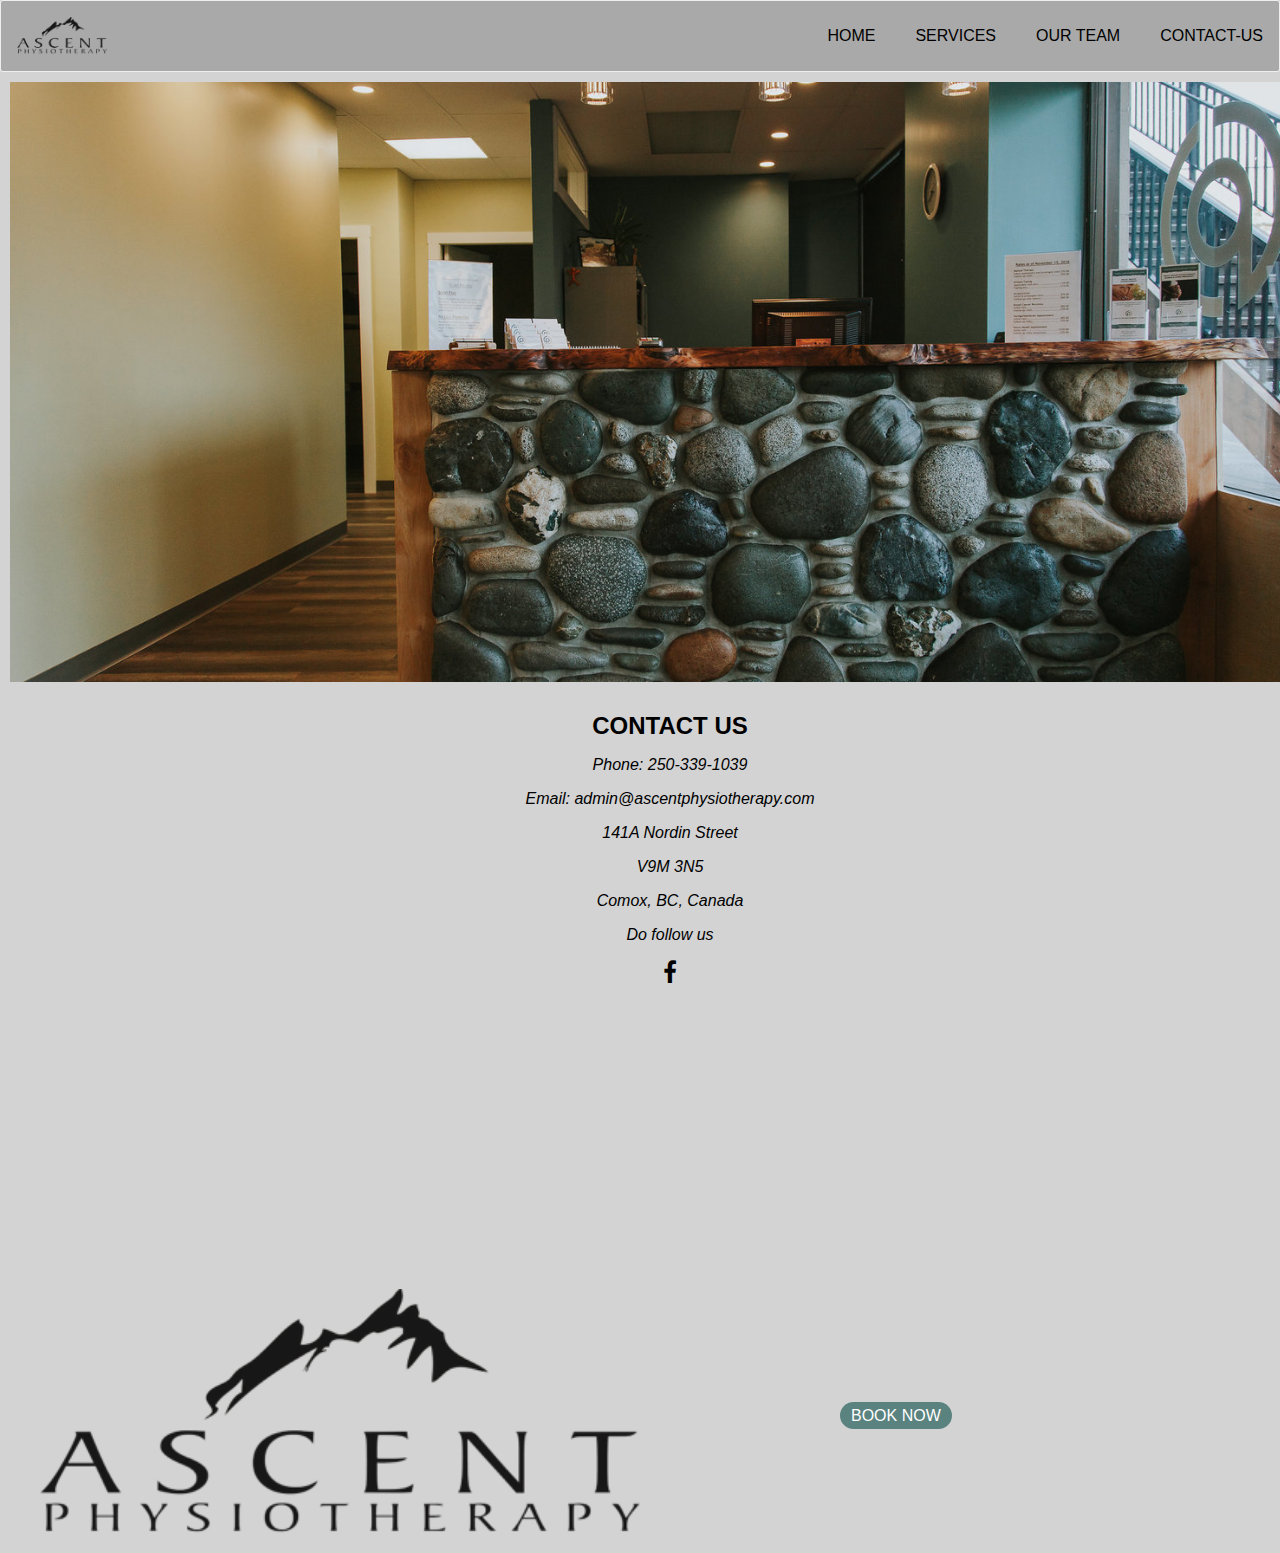
==== contact-us.html @ b13974c8 "doing work on contact-us page" ====
<!DOCTYPE html>
<html lang="en">

<head>

    <meta name="viewport" content="width=device-width, initial-scale=1">
    <link rel="stylesheet" href="https://cdnjs.cloudflare.com/ajax/libs/font-awesome/4.7.0/css/font-awesome.min.css">
    <link rel="stylesheet" href="style.css">
</head>

<body>

    <header>
        <img src="images/Ascent Logo new.png" width="90">
        <nav>
            <a class="toggle" onclick="showNav()"><i class="fa fa-bars" aria-hidden="true"></i></a>
            <ul id="nav-items">
                <li>
                    HOME
                </li>
                <li>
                    SERVICES
                </li>
                <li>
                    OUR TEAM
                </li>
                <li>
                    CONTACT-US
                </li>
            </ul>
        </nav>
    </header>

    <script>
        function showNav() {
            var element = document.getElementById("nav-items");
            element.classList.toggle("show-items");
        }
    </script>
    <main>
        <section>
            <div class="contact-div">

            </div>
        </section>
        <section class="contact-us">
            <h2>CONTACT US</h2>
            <address>
              <p> Phone: 250-339-1039</p>
              <p>Email: admin@ascentphysiotherapy.com</p>
              <p>141A Nordin Street</p>
              <p>V9M 3N5</p>
              <p>Comox, BC, Canada</p>
              <p>Do follow us </p>
              <i style="font-size:24px" class="fa">&#xf09a;</i>
            </address>
            <iframe
                src="https://www.google.com/maps/embed?pb=!1m18!1m12!1m3!1d2582.023949297394!2d-124.92749082440173!3d49.67268754305977!2m3!1f0!2f0!3f0!3m2!1i1024!2i768!4f13.1!3m3!1m2!1s0x54881315b1258325%3A0xf21aee3501fe1122!2sAscent%20Physiotherapy!5e0!3m2!1sen!2sca!4v1700806227547!5m2!1sen!2sca"
                style="border:0;" allowfullscreen="" loading="lazy" referrerpolicy="no-referrer-when-downgrade"></iframe>
          </section>
    </main>
    <footer>
        <img src="images/Ascent Logo new.png" alt="logo">
        <div class="anchor">
            <a href="#">BOOK NOW</a>
            </div>
    </footer>
</body>
</html>
---- style.css ----
body {
    background:lightgray;
    color: black;
    font-family: Helvetica, sans-serif;
    margin: auto;
  }
  main{
    padding:40px;
  }
  header {
    border: 1px solid rgba(255, 255, 255, 0.8);
    margin-bottom: 0px;
    border-radius: 3px;
    padding: 16px;
    display: flex;
    justify-content: space-between;
    background-color: darkgray;
  }
  nav {
    padding-top: 30px;
    text-align: right;
  }
  
  nav ul {
    list-style-type: none;
    margin: 0;
    padding: 0;
    display: none;
  }
  
  nav ul li {
    padding: 8px 0;
  }
  
  nav ul li a {
    color: white;
  }
  
  .show-items {
    display: flex;
    flex-direction: column;
    align-items: flex-end;
  }
  img{
    max-width: 100%;
  }
  .hero{

    top: 0;
    left: 0;
    width: 100%;
    overflow: hidden;
    position: relative;
}
video{
  max-width:100%;
}

/* Style to overlay content on top of the video */
.content-overlay {
    position: absolute;
    top: 50%;
    left: 50%;
    transform: translate(-50%, -50%);
    text-align: center;
    color:black; /* Set text color to white or a color that suits your design */
}
h2{
    margin: auto;
    text-align: center;
}
.services-page {
    width: 100%;
}
.flex-services-page {
  display: grid;
  grid-template-columns: repeat(auto-fill, minmax(250px, 1fr));
  gap: 10px;
}

.grid-item {
  position: relative;
}

.grid-item img {
  width: 100%;
  height: auto;
  display: block;
}

.overlay-text1 {
  position: absolute;
  top: 50%;
  left: 50%;
  transform: translate(-50%, -50%);
  color: white;
  font-size: 16px;
  font-weight: bold;
}
.overlay-text2 {
  position: absolute;
  top: 50%;
  left: 50%;
  transform: translate(-50%, -50%);
  color: white;
  font-size: 16px;
  font-weight: bold;
}
.clickable-box {
    display: inline-block;
    padding: 10px;
    background-color: orangered; /* Box background color */
    color: #fff; /* Text color */
    text-decoration: none; /* Remove underline for the link */
    border-radius: 10px; /* Rounded corners */
    transition: background-color 0.3s ease; /* Smooth transition for background color */
    text-align: center;
    margin-left: 50px;
    margin-top: 30px;
}
.our-team{
  margin-top: 30px;
}
.our-team img{
  max-width: 80%;
  margin:auto;
  padding: 30px;
  text-align: center;   
}

.book{
    background-image: url('images/1.jpg');
    background-size: cover; /* Adjust as needed */
    background-position: center; /* Adjust as needed */
    background-repeat: no-repeat; /* Adjust as needed */
    padding:40%; /* Remove default padding */
    margin: 30px;
}
.book a{
    border: 1px solid black;
    border-radius: 5px;
    position: absolute;
    left: 30%;
    color: white;
    font-size: 2rem;
    text-decoration: none;
}
.our-approach{
    display: none;
}
.contact-us{
    margin: 20px 0;
  }
  iframe{
    width:90% ;
    padding: 10px 10px;
  }
footer{
    display: flex;
    padding: 10px  40px;
}
.anchor{
  display:none;
}

@media only screen and (min-width: 768px) {

  body {
    background:lightgray;
    color: black;
    font-family: Helvetica, sans-serif;
    margin: auto;
  }
  main{
    padding:10px;
    max-width: 100%;
  }
 
  header {
    align-items: center;
  }

  nav {
    padding-top: 0;
  }

  nav .toggle {
    display: none;
  }

  #nav-items {
    display: flex;
    flex-direction: row;
    gap: 40px;
  }

  img{
    max-width: 100%;
  }
  .hero{
    max-width: 100%;
    overflow: hidden;
    position: relative;
    margin: auto;
}
video{
  max-width:100%;
}

/* Style to overlay content on top of the video */
.content-overlay {
    position: absolute;
    top: 50%;
    left: 50%;
    transform: translate(-50%, -50%);
    text-align: center;
    color:black; /* Set text color to white or a color that suits your design */
}
h2{
    margin: auto;
    text-align: center;
}
h1{
  margin: auto;
  text-align: center;
}
.about-us
{
  margin: auto;
  padding: 60px;
  font-size: 24px;
}
.services {
    width: 100%;
}
.flex-services{
  display: flex;
  margin: auto;
  padding: 10px;
}
.overlay-text1{
  position: absolute;
  top: 50%;
  left: 50%;
  transform: translate(-50%, -50%);
  color: white;
  font-size: 20px;
  font-weight: bold;
}
.clickable-box {
   padding: 10px;
    background-color: orangered; /* Box background color */
    color: #fff; /* Text color */
    text-decoration: none; /* Remove underline for the link */
    border-radius: 10px; /* Rounded corners */
    transition: background-color 0.3s ease; /* Smooth transition for background color */
    margin-left: 43%;
}
.our-team {
  width: 100%;
  margin: auto;
  align-content: center;
  padding: 30px 100px;
}
.our-team img{
  width:100%;
  margin: auto;
}
.our-team h2{
  margin-right: 60px;
}
.book{
    background-image: url('images/1.jpg');
    background-size: cover; /* Adjust as needed */
    background-position: center; /* Adjust as needed */
    background-repeat: no-repeat; /* Adjust as needed */
    padding: 300px 0px;
    margin: auto;
}
.book a{
    border: 1px solid black;
    border-radius: 5px;
    position: absolute;
    left: 45%;
    color: white;
    font-size: 2rem;
    text-decoration: none;
}
.para-hide{
  display:initial;
  color: black;
  width:50%;
}
.our-approach{
  margin: auto;
  align-items: center;
  width: 95%;
  font-size: 24px;
  margin:30px;
  display: block;
}
.contact-us{
  width: 100%;
  text-align: center;
  margin: 30px;
}
footer{
    display: flex;
    margin: auto;
}
footer img{
  width: 50%;
}
.anchor{
  width: 600px;
  margin: auto;
  display:block;
}
.anchor a {
  color: white;
  background-color: #5A827F;
  padding: 5px 11px;
  border-style: 2px solid;
  border-radius: 25px;
  width: 100%;
  margin-left: 200px;
  text-decoration:none;
}
a:hover
{
  background-color: red;
  font-size: 35px;
}
iframe{
  width:90% ;
  padding: 50px 70px;
}






/*  services page*/

.grid-item {
  padding: 10px;
  font-size: 30px;
  text-align: center;
  position: relative;
  gap: 10px;
}
.flex-services-page {
  display: grid;
  grid-template-columns: auto auto auto;
}
.grid-item img {
  width: 100%;
  height: auto;
  display: block;
}
.overlay-text2{
    position: absolute;
    top: 50%;
    left: 50%;
    transform: translate(-50%, -50%);
    color: white;
    font-size: 20px;
    font-weight: bold;
}



/*contact-us page*/
.contact-div{
  background-image: url('images/book.jpg');
  background-size: cover; /* Adjust as needed */
  background-position: center; /* Adjust as needed */
  background-repeat: no-repeat; /* Adjust as needed */
  padding: 300px 20px;
  margin: auto;
  width: 100%;
}
}
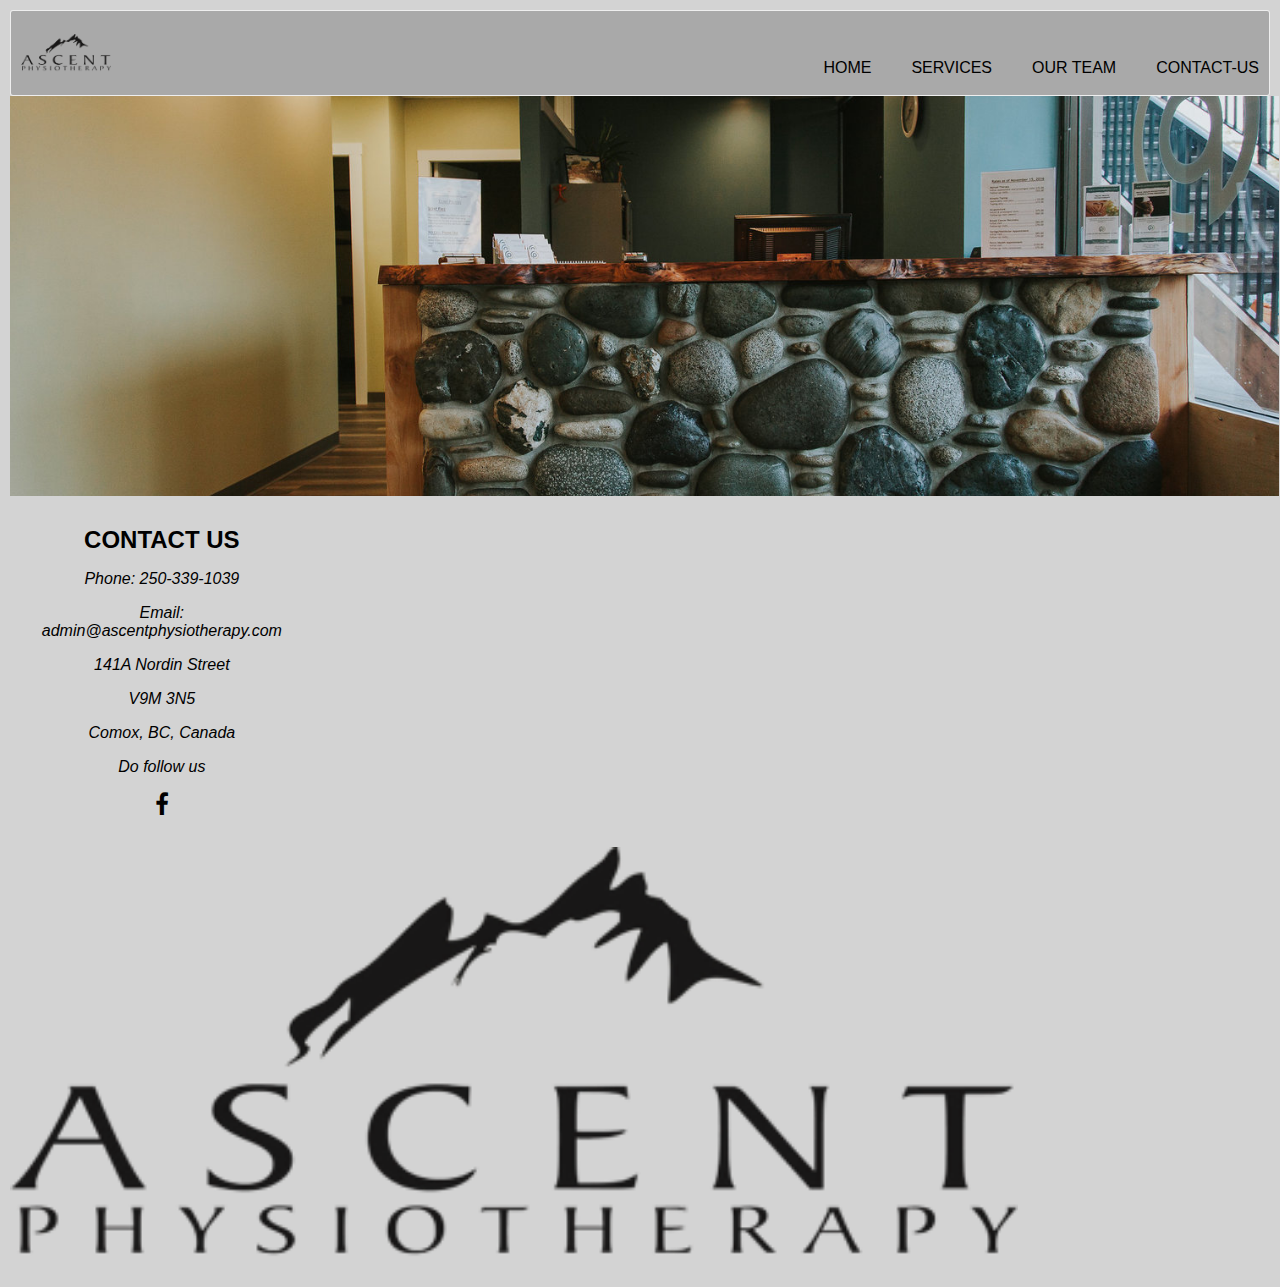
==== commit cb2db87f: "doing work on our team page" ====
--- a/contact-us.html
+++ b/contact-us.html
@@ -43,7 +43,10 @@
 
             </div>
         </section>
-        <section class="contact-us">
+    </main>
+    <footer>
+        <section class="footer-flex">
+          <div class="contact-us">
             <h2>CONTACT US</h2>
             <address>
               <p> Phone: 250-339-1039</p>
@@ -54,16 +57,15 @@
               <p>Do follow us </p>
               <i style="font-size:24px" class="fa">&#xf09a;</i>
             </address>
-            <iframe
-                src="https://www.google.com/maps/embed?pb=!1m18!1m12!1m3!1d2582.023949297394!2d-124.92749082440173!3d49.67268754305977!2m3!1f0!2f0!3f0!3m2!1i1024!2i768!4f13.1!3m3!1m2!1s0x54881315b1258325%3A0xf21aee3501fe1122!2sAscent%20Physiotherapy!5e0!3m2!1sen!2sca!4v1700806227547!5m2!1sen!2sca"
-                style="border:0;" allowfullscreen="" loading="lazy" referrerpolicy="no-referrer-when-downgrade"></iframe>
+          </div>
+           <iframe
+            src="https://www.google.com/maps/embed?pb=!1m18!1m12!1m3!1d2582.023949297394!2d-124.92749082440173!3d49.67268754305977!2m3!1f0!2f0!3f0!3m2!1i1024!2i768!4f13.1!3m3!1m2!1s0x54881315b1258325%3A0xf21aee3501fe1122!2sAscent%20Physiotherapy!5e0!3m2!1sen!2sca!4v1700806227547!5m2!1sen!2sca"
+            style="border:0;" allowfullscreen="" loading="lazy" referrerpolicy="no-referrer-when-downgrade"></iframe>
+        
           </section>
-    </main>
-    <footer>
+          <div>
         <img src="images/Ascent Logo new.png" alt="logo">
-        <div class="anchor">
-            <a href="#">BOOK NOW</a>
-            </div>
-    </footer>
+        </div>
+        </footer>
 </body>
 </html>--- a/style.css
+++ b/style.css
@@ -1,20 +1,21 @@
 body {
-    background:lightgray;
-    color: black;
-    font-family: Helvetica, sans-serif;
-    margin: auto;
-  }
-  main{
-    padding:40px;
-  }
+  background:lightgray;
+  color: black;
+  font-family: Helvetica, sans-serif;
+  margin: auto;
+  max-width:100%;
+  padding:10px;
+  }
+  
   header {
     border: 1px solid rgba(255, 255, 255, 0.8);
     margin-bottom: 0px;
     border-radius: 3px;
-    padding: 16px;
     display: flex;
     justify-content: space-between;
     background-color: darkgray;
+    max-width: 100%;
+    padding: 10px;
   }
   nav {
     padding-top: 30px;
@@ -48,7 +49,7 @@
 
     top: 0;
     left: 0;
-    width: 100%;
+    max-width: 1170px;
     overflow: hidden;
     position: relative;
 }
@@ -115,26 +116,23 @@
     border-radius: 10px; /* Rounded corners */
     transition: background-color 0.3s ease; /* Smooth transition for background color */
     text-align: center;
-    margin-left: 50px;
+    margin-left: 90px;
     margin-top: 30px;
 }
 .our-team{
   margin-top: 30px;
 }
 .our-team img{
-  max-width: 80%;
+  max-width: 100%;
   margin:auto;
-  padding: 30px;
   text-align: center;   
 }
 
 .book{
-    background-image: url('images/1.jpg');
-    background-size: cover; /* Adjust as needed */
+    background-image: url('images/1.jpg'); /* Adjust as needed */
     background-position: center; /* Adjust as needed */
     background-repeat: no-repeat; /* Adjust as needed */
-    padding:40%; /* Remove default padding */
-    margin: 30px;
+    padding: 100px;
 }
 .book a{
     border: 1px solid black;
@@ -148,19 +146,24 @@
 .our-approach{
     display: none;
 }
-.contact-us{
-    margin: 20px 0;
-  }
-  iframe{
-    width:90% ;
-    padding: 10px 10px;
-  }
-footer{
-    display: flex;
-    padding: 10px  40px;
+
+footer img{
+width:100%;
+margin: auto;
 }
 .anchor{
   display:none;
+}
+
+/*contact-us page*/
+.contact-div{
+  background-image: url('images/book.jpg');
+  background-size: cover; /* Adjust as needed */
+  background-position: center; /* Adjust as needed */
+  background-repeat: no-repeat; /* Adjust as needed */
+  padding: 56px;
+  margin: auto;
+  width: 69%;
 }
 
 @media only screen and (min-width: 768px) {
@@ -170,19 +173,18 @@
     color: black;
     font-family: Helvetica, sans-serif;
     margin: auto;
-  }
-  main{
-    padding:10px;
-    max-width: 100%;
-  }
+    max-width:100%;
+  }
+  
  
   header {
     align-items: center;
-  }
-
-  nav {
-    padding-top: 0;
-  }
+    max-width: 100%;
+    margin: auto;
+    padding: 10px;
+  }
+
+  
 
   nav .toggle {
     display: none;
@@ -198,45 +200,49 @@
     max-width: 100%;
   }
   .hero{
-    max-width: 100%;
     overflow: hidden;
     position: relative;
     margin: auto;
+    max-width: 100%;
+    
 }
 video{
   max-width:100%;
+  height: 10%;
 }
 
 /* Style to overlay content on top of the video */
 .content-overlay {
-    position: absolute;
-    top: 50%;
-    left: 50%;
-    transform: translate(-50%, -50%);
+        padding: 10px 20px;
+        border: 1px solid #45a049;
+        background-color: #45a049;
+        color: white;
+        text-decoration: none;
+        border-radius: 10px;
+        transition: background-color 0.3s ease;
+}
+h2{
     text-align: center;
-    color:black; /* Set text color to white or a color that suits your design */
-}
-h2{
-    margin: auto;
-    text-align: center;
 }
 h1{
-  margin: auto;
   text-align: center;
 }
 .about-us
 {
   margin: auto;
-  padding: 60px;
-  font-size: 24px;
-}
-.services {
-    width: 100%;
+  max-width: 100%;
+}
+.about-us p{
+  font-size: 16px;
+
+}
+.services-page {
+max-width: 100%;
+margin: auto;
 }
 .flex-services{
   display: flex;
   margin: auto;
-  padding: 10px;
 }
 .overlay-text1{
   position: absolute;
@@ -254,37 +260,37 @@
     text-decoration: none; /* Remove underline for the link */
     border-radius: 10px; /* Rounded corners */
     transition: background-color 0.3s ease; /* Smooth transition for background color */
-    margin-left: 43%;
+    margin-left: 44%;
 }
 .our-team {
   width: 100%;
   margin: auto;
   align-content: center;
-  padding: 30px 100px;
 }
 .our-team img{
   width:100%;
   margin: auto;
 }
-.our-team h2{
-  margin-right: 60px;
+.book-now{
+  width:100%;
 }
 .book{
-    background-image: url('images/1.jpg');
-    background-size: cover; /* Adjust as needed */
+    background-image: url('images/1.jpg'); /* Adjust as needed */
     background-position: center; /* Adjust as needed */
     background-repeat: no-repeat; /* Adjust as needed */
-    padding: 300px 0px;
-    margin: auto;
+    position:relative;
+    padding: 300px;
 }
 .book a{
-    border: 1px solid black;
-    border-radius: 5px;
-    position: absolute;
-    left: 45%;
-    color: white;
-    font-size: 2rem;
-    text-decoration: none;
+  position: absolute;
+  padding: 10px 20px;
+  border: 1px solid #45a049;
+  background-color: #45a049;
+  color: white;
+  text-decoration: none;
+  border-radius: 10px;
+  transition: background-color 0.3s ease;
+  left: 41%;
 }
 .para-hide{
   display:initial;
@@ -300,32 +306,23 @@
   display: block;
 }
 .contact-us{
-  width: 100%;
   text-align: center;
   margin: 30px;
 }
 footer{
-    display: flex;
-    margin: auto;
+    margin: auto;
+   max-width:100%;
 }
 footer img{
-  width: 50%;
+  width: 80%;
+  margin:  auto;
 }
 .anchor{
   width: 600px;
   margin: auto;
   display:block;
 }
-.anchor a {
-  color: white;
-  background-color: #5A827F;
-  padding: 5px 11px;
-  border-style: 2px solid;
-  border-radius: 25px;
-  width: 100%;
-  margin-left: 200px;
-  text-decoration:none;
-}
+
 a:hover
 {
   background-color: red;
@@ -333,10 +330,11 @@
 }
 iframe{
   width:90% ;
-  padding: 50px 70px;
-}
-
-
+}
+
+.footer-flex{
+  display:flex;
+}
 
 
 
@@ -377,8 +375,8 @@
   background-size: cover; /* Adjust as needed */
   background-position: center; /* Adjust as needed */
   background-repeat: no-repeat; /* Adjust as needed */
-  padding: 300px 20px;
-  margin: auto;
-  width: 100%;
+  padding: 200px;
+  margin: auto;
+  width: 69%;
 }
 }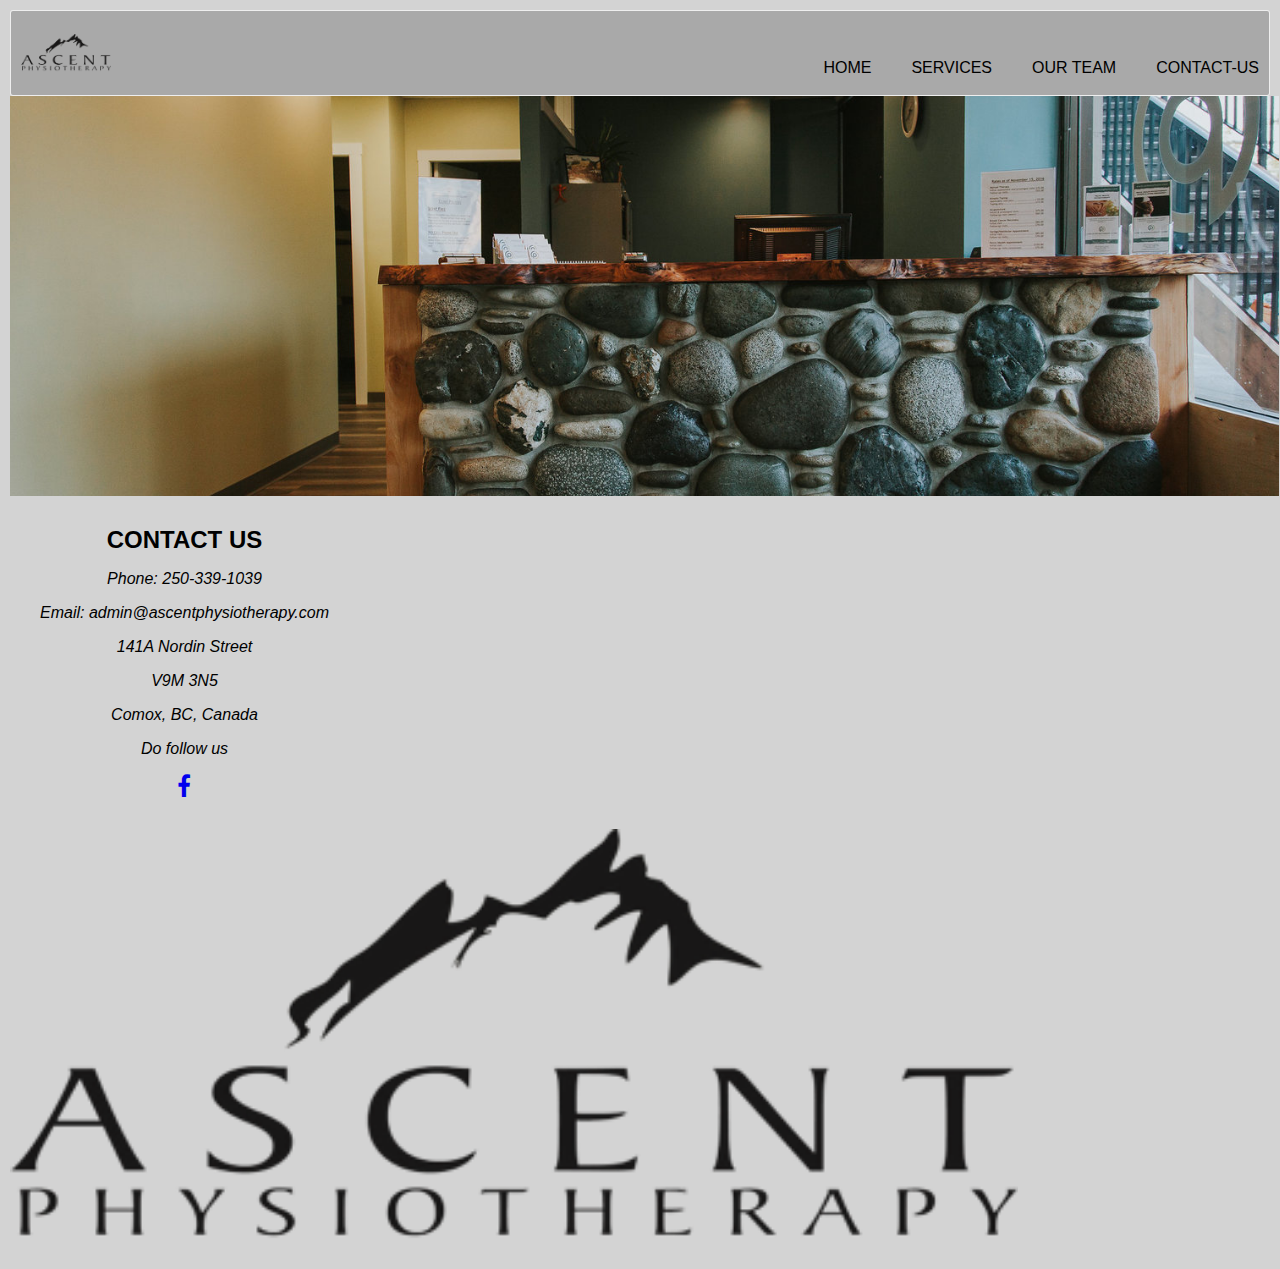
==== commit 847551aa: "designed  our team page for mobile" ====
--- a/contact-us.html
+++ b/contact-us.html
@@ -55,7 +55,8 @@
               <p>V9M 3N5</p>
               <p>Comox, BC, Canada</p>
               <p>Do follow us </p>
-              <i style="font-size:24px" class="fa">&#xf09a;</i>
+              <a href="https://www.facebook.com/Ascent.Physiotherapy?mibextid=ZbWKwL" target="_blank">
+                <i style="font-size:24px" class="fa">&#xf09a;</i></a>
             </address>
           </div>
            <iframe
--- a/style.css
+++ b/style.css
@@ -46,7 +46,6 @@
     max-width: 100%;
   }
   .hero{
-
     top: 0;
     left: 0;
     max-width: 1170px;
@@ -54,7 +53,7 @@
     position: relative;
 }
 video{
-  max-width:100%;
+  display: none;
 }
 
 /* Style to overlay content on top of the video */
@@ -110,17 +109,17 @@
 .clickable-box {
     display: inline-block;
     padding: 10px;
-    background-color: orangered; /* Box background color */
+    background-color: green; /* Box background color */
     color: #fff; /* Text color */
     text-decoration: none; /* Remove underline for the link */
     border-radius: 10px; /* Rounded corners */
     transition: background-color 0.3s ease; /* Smooth transition for background color */
     text-align: center;
-    margin-left: 90px;
+    margin-left: 96px;
     margin-top: 30px;
 }
 .our-team{
-  margin-top: 30px;
+  margin: 20px 0; 
 }
 .our-team img{
   max-width: 100%;
@@ -133,15 +132,21 @@
     background-position: center; /* Adjust as needed */
     background-repeat: no-repeat; /* Adjust as needed */
     padding: 100px;
+    margin: 20px 0; 
 }
 .book a{
-    border: 1px solid black;
-    border-radius: 5px;
-    position: absolute;
-    left: 30%;
-    color: white;
-    font-size: 2rem;
-    text-decoration: none;
+  position: absolute;
+  padding: 10px 20px;
+  border: 1px solid #45a049;
+  background-color: #45a049;
+  color: white;
+  text-decoration: none;
+  border-radius: 10px;
+  transition: background-color 0.3s ease;
+  left: 28%;
+}
+footer{
+  margin-top: 20px;
 }
 .our-approach{
     display: none;
@@ -151,9 +156,7 @@
 width:100%;
 margin: auto;
 }
-.anchor{
-  display:none;
-}
+
 
 /*contact-us page*/
 .contact-div{
@@ -165,6 +168,62 @@
   margin: auto;
   width: 69%;
 }
+/* services page */
+table {
+  width: 100%;
+  border-collapse: collapse;
+  margin-top: 20px;
+}
+th, td {
+  border: 1px solid black;
+  padding: 8px;
+  text-align: left;
+}
+th {
+  background-color: gray;
+}
+/*  our team */
+.card {
+  display: grid;
+  grid-template-columns: 1fr;
+  gap: 20px;
+  padding: 10px;
+  text-align: center;
+  margin-top: 80px;
+  max-width: 100%;
+  margin: auto;
+
+
+}
+
+.card-wrapper {
+  border: 2px solid black;
+  padding: 20px;
+  border-radius: 70px;
+  background-color: lightgray;
+  color: black;
+}
+
+.card-wrapper img {
+  width: 100%;
+}
+
+.card-wrapper h2 {
+  font-size: 4rem;
+  color: darkred;
+}
+
+.card-wrapper p {
+  font-size: 1.5rem;
+  width: 95%;
+  margin-top: 20px;
+}
+
+.card-wrapper:hover {
+  background-color: black;
+  color: silver;
+  opacity: 70%;
+}
 
 @media only screen and (min-width: 768px) {
 
@@ -209,9 +268,9 @@
 video{
   max-width:100%;
   height: 10%;
-}
-
-/* Style to overlay content on top of the video */
+  display: inline-block;
+}
+
 .content-overlay {
         padding: 10px 20px;
         border: 1px solid #45a049;
@@ -280,6 +339,7 @@
     background-repeat: no-repeat; /* Adjust as needed */
     position:relative;
     padding: 300px;
+    margin: 40px 0; 
 }
 .book a{
   position: absolute;
@@ -329,7 +389,7 @@
   font-size: 35px;
 }
 iframe{
-  width:90% ;
+  width:70% ;
 }
 
 .footer-flex{
@@ -366,6 +426,19 @@
     font-size: 20px;
     font-weight: bold;
 }
+table {
+  width: 100%;
+  border-collapse: collapse;
+  margin-top: 20px;
+}
+th, td {
+  border: 1px solid black;
+  padding: 8px;
+  text-align: left;
+}
+th {
+  background-color: gray;
+}
 
 
 
@@ -379,4 +452,46 @@
   margin: auto;
   width: 69%;
 }
+/*  our team page */
+.card {
+  display: grid;
+  grid-template-columns: repeat(3, minmax(300px, 1fr));
+  gap: 20px;
+  padding: 20px;
+  text-align: center;
+  margin-top: 80px;
+  max-width: 1170px;
+  margin: auto;
+
+
+}
+
+.card-wrapper {
+  border: 2px solid black;
+  padding: 20px;
+  border-radius: 70px;
+  background-color: lightgray;
+  color: black;
+}
+
+.card-wrapper img {
+  width: 100%;
+}
+
+.card-wrapper h2 {
+  font-size: 4rem;
+  color: darkred;
+}
+
+.card-wrapper p {
+  font-size: 1.5rem;
+  width: 95%;
+  margin-top: 20px;
+}
+
+.card-wrapper:hover {
+  background-color: black;
+  color: silver;
+  opacity: 70%;
+}
 }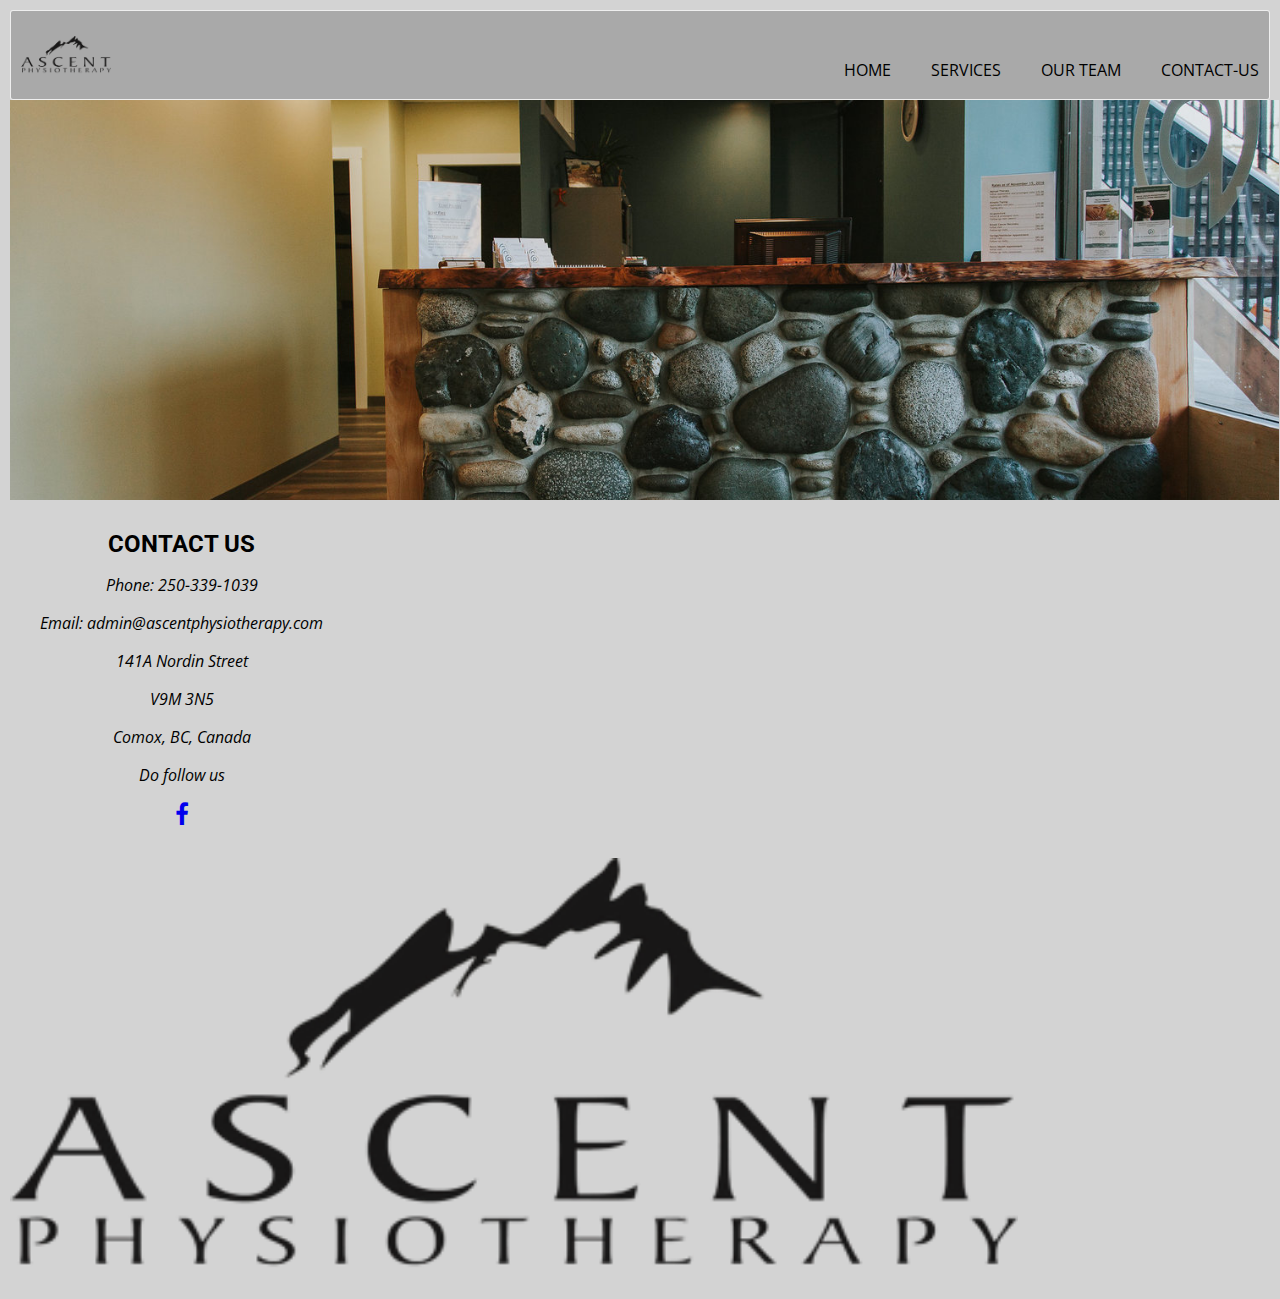
==== commit 96069791: "added font family" ====
--- a/contact-us.html
+++ b/contact-us.html
@@ -6,6 +6,9 @@
     <meta name="viewport" content="width=device-width, initial-scale=1">
     <link rel="stylesheet" href="https://cdnjs.cloudflare.com/ajax/libs/font-awesome/4.7.0/css/font-awesome.min.css">
     <link rel="stylesheet" href="style.css">
+    <link rel="preconnect" href="https://fonts.googleapis.com">
+<link rel="preconnect" href="https://fonts.gstatic.com" crossorigin>
+<link href="https://fonts.googleapis.com/css2?family=Open+Sans&family=Roboto:ital,wght@1,500&display=swap" rel="stylesheet">
 </head>
 
 <body>
--- a/style.css
+++ b/style.css
@@ -1,10 +1,13 @@
 body {
   background:lightgray;
   color: black;
-  font-family: Helvetica, sans-serif;
+  font-family: 'Open Sans', sans-serif;
   margin: auto;
   max-width:100%;
   padding:10px;
+  }
+  h1,h2{
+    font-family: 'Roboto', sans-serif;
   }
   
   header {
@@ -230,12 +233,14 @@
   body {
     background:lightgray;
     color: black;
-    font-family: Helvetica, sans-serif;
+    font-family: 'Open Sans', sans-serif;
     margin: auto;
     max-width:100%;
   }
   
- 
+ h1,h2{
+  font-family: 'Roboto', sans-serif;
+ }
   header {
     align-items: center;
     max-width: 100%;
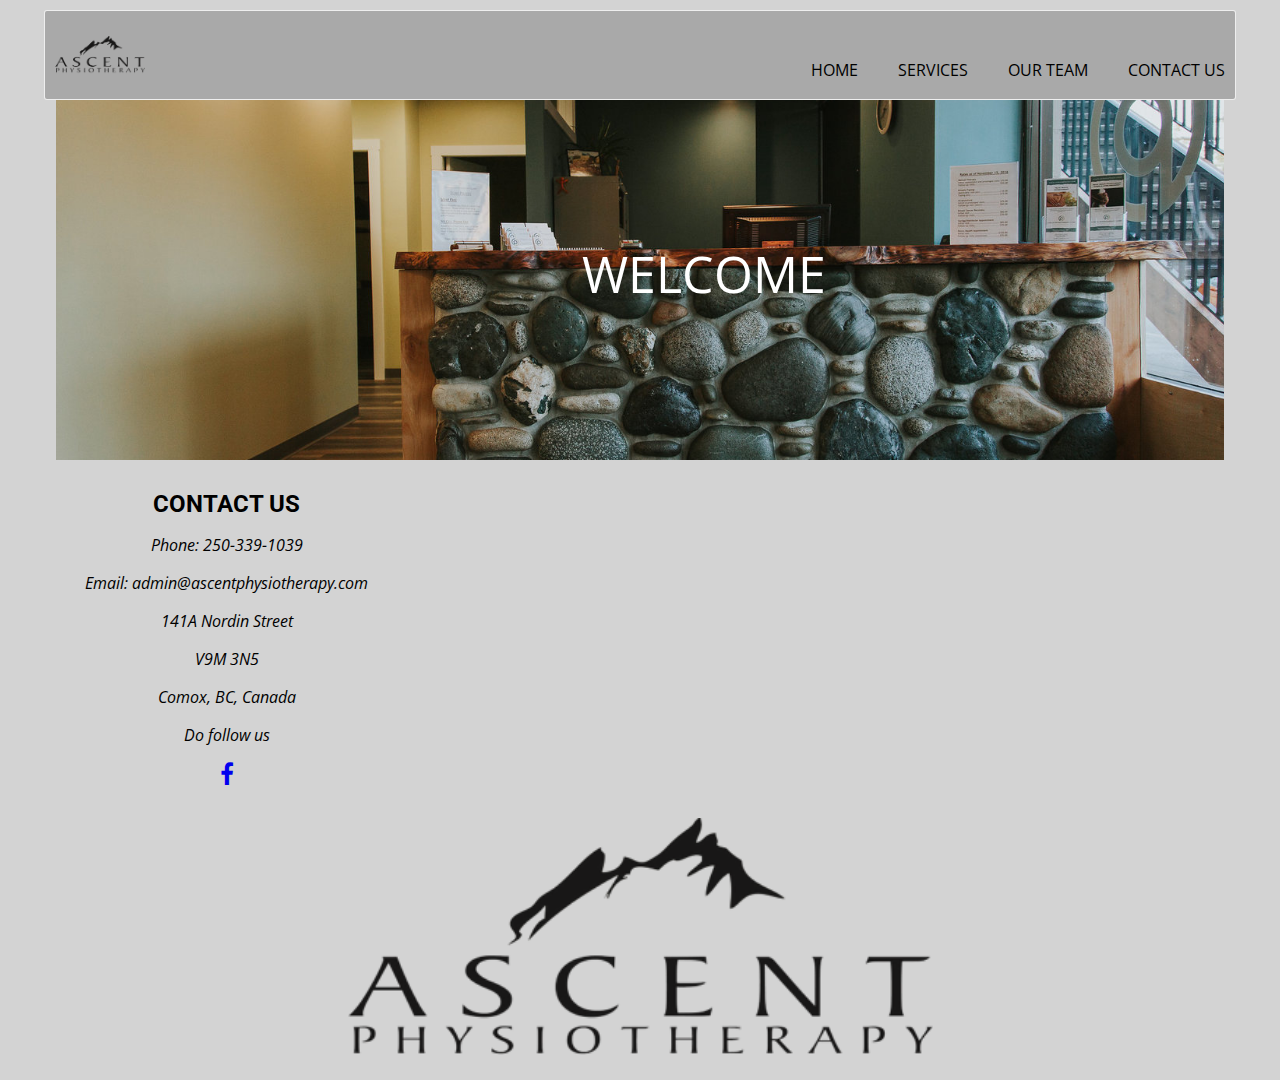
==== commit 3a6eddf3: "doing changes in every page like something i like something not" ====
--- a/contact-us.html
+++ b/contact-us.html
@@ -2,7 +2,8 @@
 <html lang="en">
 
 <head>
-
+    <meta charset="UTF-8">
+    <title>contact-us</title>
     <meta name="viewport" content="width=device-width, initial-scale=1">
     <link rel="stylesheet" href="https://cdnjs.cloudflare.com/ajax/libs/font-awesome/4.7.0/css/font-awesome.min.css">
     <link rel="stylesheet" href="style.css">
@@ -14,22 +15,22 @@
 <body>
 
     <header>
-        <img src="images/Ascent Logo new.png" width="90">
+        <img src="images/logo.png" width="90" alt="logo">
         <nav>
             <a class="toggle" onclick="showNav()"><i class="fa fa-bars" aria-hidden="true"></i></a>
             <ul id="nav-items">
                 <li>
-                    HOME
-                </li>
-                <li>
-                    SERVICES
-                </li>
-                <li>
-                    OUR TEAM
-                </li>
-                <li>
-                    CONTACT-US
-                </li>
+                    <a href="index.html">HOME</a>
+                    </li>
+                    <li>
+                      <a href="services.html">SERVICES</a>
+                    </li>
+                    <li>
+                      <a href="our-team.html">OUR TEAM</a>
+                    </li>
+                    <li>
+                      <a href="contact-us.html">CONTACT US</a>
+                    </li>
             </ul>
         </nav>
     </header>
@@ -42,8 +43,10 @@
     </script>
     <main>
         <section>
+            <div class="wrraper-width">
             <div class="contact-div">
-
+              <p> WELCOME</p>
+            </div>
             </div>
         </section>
     </main>
@@ -67,8 +70,8 @@
             style="border:0;" allowfullscreen="" loading="lazy" referrerpolicy="no-referrer-when-downgrade"></iframe>
         
           </section>
-          <div>
-        <img src="images/Ascent Logo new.png" alt="logo">
+          <div class="logo">
+        <img src="images/logo.png" alt="logo">
         </div>
         </footer>
 </body>
--- a/style.css
+++ b/style.css
@@ -8,6 +8,11 @@
   }
   h1,h2{
     font-family: 'Roboto', sans-serif;
+  }
+  .warpper-width
+  {
+    width: 1170px;
+    margin:auto;
   }
   
   header {
@@ -37,7 +42,8 @@
   }
   
   nav ul li a {
-    color: white;
+    color: black;
+    text-decoration: none;
   }
   
   .show-items {
@@ -68,12 +74,24 @@
     text-align: center;
     color:black; /* Set text color to white or a color that suits your design */
 }
+.content-overlay a{
+  position: absolute;
+  padding: 10px 20px;
+  border: 1px solid ;
+  background-color: rgba(22, 21, 21, 0.7);
+  color: white;
+  text-decoration: none;
+  border-radius: 10px;
+  transition: background-color 0.3s ease;
+  left: 28%;
+}
 h2{
     margin: auto;
     text-align: center;
 }
 .services-page {
     width: 100%;
+    margin-top: 20px;
 }
 .flex-services-page {
   display: grid;
@@ -213,7 +231,7 @@
 
 .card-wrapper h2 {
   font-size: 4rem;
-  color: darkred;
+
 }
 
 .card-wrapper p {
@@ -223,7 +241,7 @@
 }
 
 .card-wrapper:hover {
-  background-color: black;
+  background-color: white;
   color: silver;
   opacity: 70%;
 }
@@ -243,12 +261,10 @@
  }
   header {
     align-items: center;
-    max-width: 100%;
+    width: 1170px;
     margin: auto;
     padding: 10px;
   }
-
-  
 
   nav .toggle {
     display: none;
@@ -263,11 +279,15 @@
   img{
     max-width: 100%;
   }
+  .wrraper-width{
+    width:1170px;
+    margin: auto;
+  }
   .hero{
     overflow: hidden;
     position: relative;
     margin: auto;
-    max-width: 100%;
+    width: 1170px;
     
 }
 video{
@@ -276,14 +296,16 @@
   display: inline-block;
 }
 
-.content-overlay {
-        padding: 10px 20px;
-        border: 1px solid #45a049;
-        background-color: #45a049;
-        color: white;
-        text-decoration: none;
-        border-radius: 10px;
-        transition: background-color 0.3s ease;
+.content-overlay a{
+  position: absolute;
+  padding: 10px 20px;
+  border: 1px solid ;
+  background-color:rgba(24, 23, 23, 0.6);
+  color: white;
+  text-decoration: none;
+  border-radius: 10px;
+  transition: background-color 0.3s ease;
+  margin:auto;
 }
 h2{
     text-align: center;
@@ -294,14 +316,15 @@
 .about-us
 {
   margin: auto;
-  max-width: 100%;
+  width: 1170px;
+  margin-top: 30px;
 }
 .about-us p{
-  font-size: 16px;
+  font-size: 24px;
 
 }
 .services-page {
-max-width: 100%;
+width: 1170px;
 margin: auto;
 }
 .flex-services{
@@ -313,13 +336,13 @@
   top: 50%;
   left: 50%;
   transform: translate(-50%, -50%);
-  color: white;
-  font-size: 20px;
+  color: red;
+  font-size: 29px;
   font-weight: bold;
 }
 .clickable-box {
    padding: 10px;
-    background-color: orangered; /* Box background color */
+    background-color: green; /* Box background color */
     color: #fff; /* Text color */
     text-decoration: none; /* Remove underline for the link */
     border-radius: 10px; /* Rounded corners */
@@ -327,14 +350,17 @@
     margin-left: 44%;
 }
 .our-team {
-  width: 100%;
+  width: 1170px;
   margin: auto;
   align-content: center;
+  margin-top: 30px;
 }
 .our-team img{
   width:100%;
   margin: auto;
-}
+  margin-top: 20px;
+}
+
 .book-now{
   width:100%;
 }
@@ -357,65 +383,77 @@
   transition: background-color 0.3s ease;
   left: 41%;
 }
+.book a:hover
+{
+  background-color: red;
+  font-size: 35px;
+}
+
+
+footer{
+    margin: auto;
+   width:1170px;
+}
+.contact-us{
+  text-align: center;
+  margin: 30px;
+}
+footer img{
+  width: 50%;
+  margin:  auto;
+}
+.anchor{
+  width: 600px;
+  margin: auto;
+  display:block;
+}
+iframe{
+  width:70% ;
+}
+
+.footer-flex{
+  display:flex;
+}
+footer .logo
+{
+text-align: center;
+}
+
+
+
+
+/*  services page*/
+
+.our-approach{
+  margin: auto;
+  align-items: center;
+  width: 1170px;
+  font-size: 24px;
+  display: block;
+}
+
 .para-hide{
   display:initial;
   color: black;
   width:50%;
 }
-.our-approach{
-  margin: auto;
-  align-items: center;
-  width: 95%;
-  font-size: 24px;
-  margin:30px;
-  display: block;
-}
-.contact-us{
-  text-align: center;
-  margin: 30px;
-}
-footer{
-    margin: auto;
-   max-width:100%;
-}
-footer img{
-  width: 80%;
-  margin:  auto;
-}
-.anchor{
-  width: 600px;
-  margin: auto;
-  display:block;
-}
-
-a:hover
-{
-  background-color: red;
-  font-size: 35px;
-}
-iframe{
-  width:70% ;
-}
-
-.footer-flex{
-  display:flex;
-}
-
-
-
-
-/*  services page*/
-
+
+
+.services-page{
+  width:1170px;
+  margin: auto;
+  margin-top: 30px;
+}
+.flex-services-page {
+  display: grid;
+  grid-template-columns: auto auto auto;
+}
 .grid-item {
   padding: 10px;
   font-size: 30px;
   text-align: center;
   position: relative;
   gap: 10px;
-}
-.flex-services-page {
-  display: grid;
-  grid-template-columns: auto auto auto;
 }
 .grid-item img {
   width: 100%;
@@ -432,9 +470,10 @@
     font-weight: bold;
 }
 table {
-  width: 100%;
+  width: 1170px;
   border-collapse: collapse;
-  margin-top: 20px;
+  margin-top: 30px;
+  margin: auto;
 }
 th, td {
   border: 1px solid black;
@@ -450,12 +489,20 @@
 /*contact-us page*/
 .contact-div{
   background-image: url('images/book.jpg');
-  background-size: cover; /* Adjust as needed */
-  background-position: center; /* Adjust as needed */
-  background-repeat: no-repeat; /* Adjust as needed */
-  padding: 200px;
+  background-size: cover; 
+  background-position: center; 
+  background-repeat: no-repeat; 
+  padding: 180px;
   margin: auto;
   width: 69%;
+  position: relative;
+}
+.contact-div p{
+  position: absolute;
+  color: white;
+  font-size: 50px;
+  top:25%;
+  left:45%;
 }
 /*  our team page */
 .card {
@@ -485,18 +532,19 @@
 
 .card-wrapper h2 {
   font-size: 4rem;
-  color: darkred;
+  color: black;
 }
 
 .card-wrapper p {
   font-size: 1.5rem;
   width: 95%;
   margin-top: 20px;
+  text-align: justify;
 }
 
 .card-wrapper:hover {
-  background-color: black;
-  color: silver;
+  background-color: silver;
+  color: red;
   opacity: 70%;
 }
 }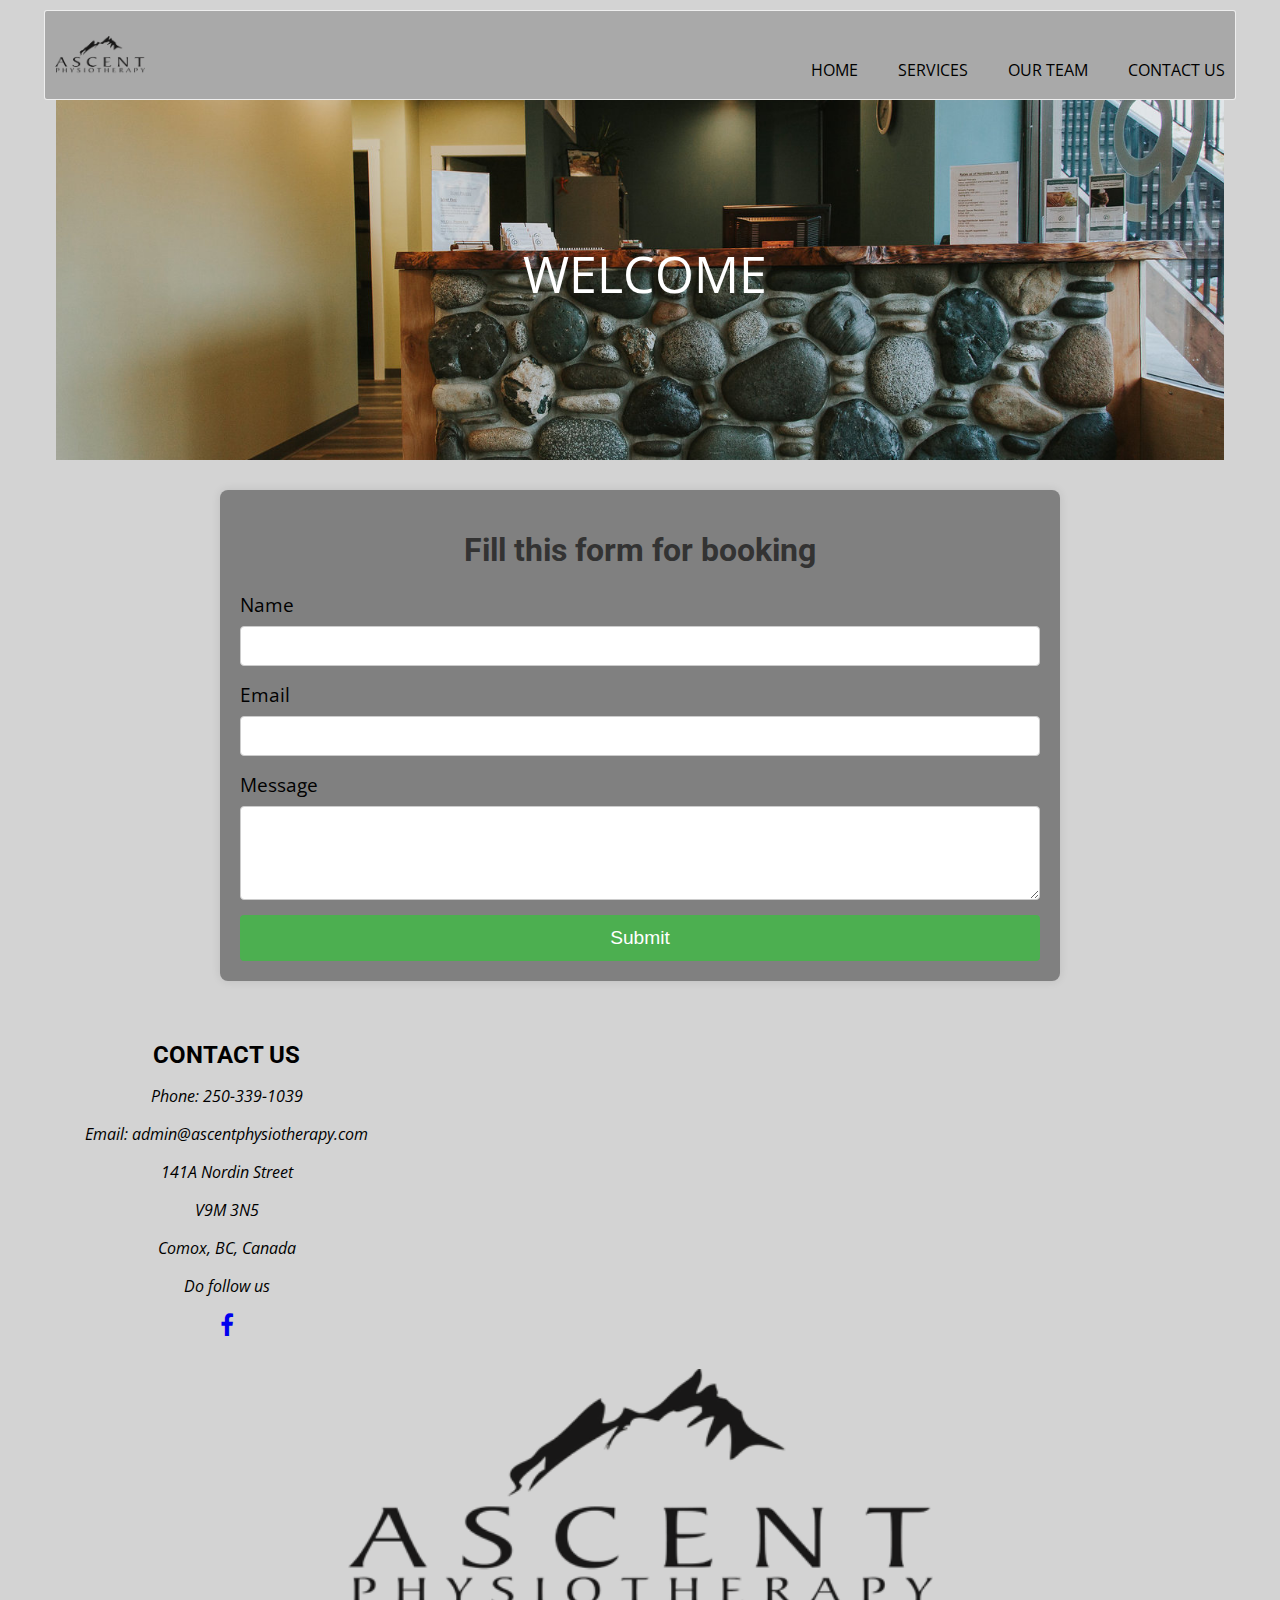
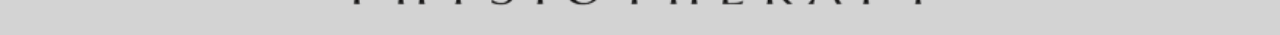
==== commit ce6503a3: "added form in contact-us page" ====
--- a/contact-us.html
+++ b/contact-us.html
@@ -42,13 +42,29 @@
         }
     </script>
     <main>
-        <section>
             <div class="wrraper-width">
             <div class="contact-div">
               <p> WELCOME</p>
             </div>
             </div>
+        <section >
+            <div class="form-container">
+                <h1>Fill this form for booking</h1>
+                <form action="services.html" method="post">
+                    <label for="name">Name</label>
+                    <input type="text" id="name" name="name" required>
+            
+                    <label for="email">Email</label>
+                    <input type="email" id="email" name="email" required>
+            
+                    <label for="message">Message</label>
+                    <textarea id="message" name="message" rows="4" required></textarea>
+            
+                    <input type="submit" value="Submit">
+                </form>
+            </div>
         </section>
+
     </main>
     <footer>
         <section class="footer-flex">
--- a/style.css
+++ b/style.css
@@ -502,7 +502,62 @@
   color: white;
   font-size: 50px;
   top:25%;
-  left:45%;
+  left:40%;
+}
+
+.form-container {
+  background-color: gray;
+  padding: 20px;
+  border-radius: 8px;
+  box-shadow: 0 0 10px rgba(0, 0, 0, 0.1);
+  width: 800px;
+  margin: 30px auto; 
+}
+
+h1 {
+  text-align: center;
+  color: #333;
+}
+
+form {
+  display: flex;
+  flex-direction: column;
+}
+
+label {
+  font-size: 1.2rem;
+  margin-bottom: 8px;
+}
+
+input[type="text"],
+input[type="email"],
+textarea {
+  width: 100%;
+  padding: 10px;
+  margin-bottom: 15px;
+  border: 1px solid #ccc;
+  border-radius: 4px;
+  box-sizing: border-box;
+  font-size: 1rem;
+}
+
+input[type="submit"] {
+  background-color: #4CAF50;
+  color: white;
+  padding: 12px;
+  border: none;
+  border-radius: 4px;
+  cursor: pointer;
+  font-size: 1.2rem;
+  transition: background-color 0.3s ease;
+}
+
+input[type="submit"]:hover {
+  background-color: #45a049;
+}
+
+input[type="submit"]:focus {
+  outline: none;
 }
 /*  our team page */
 .card {
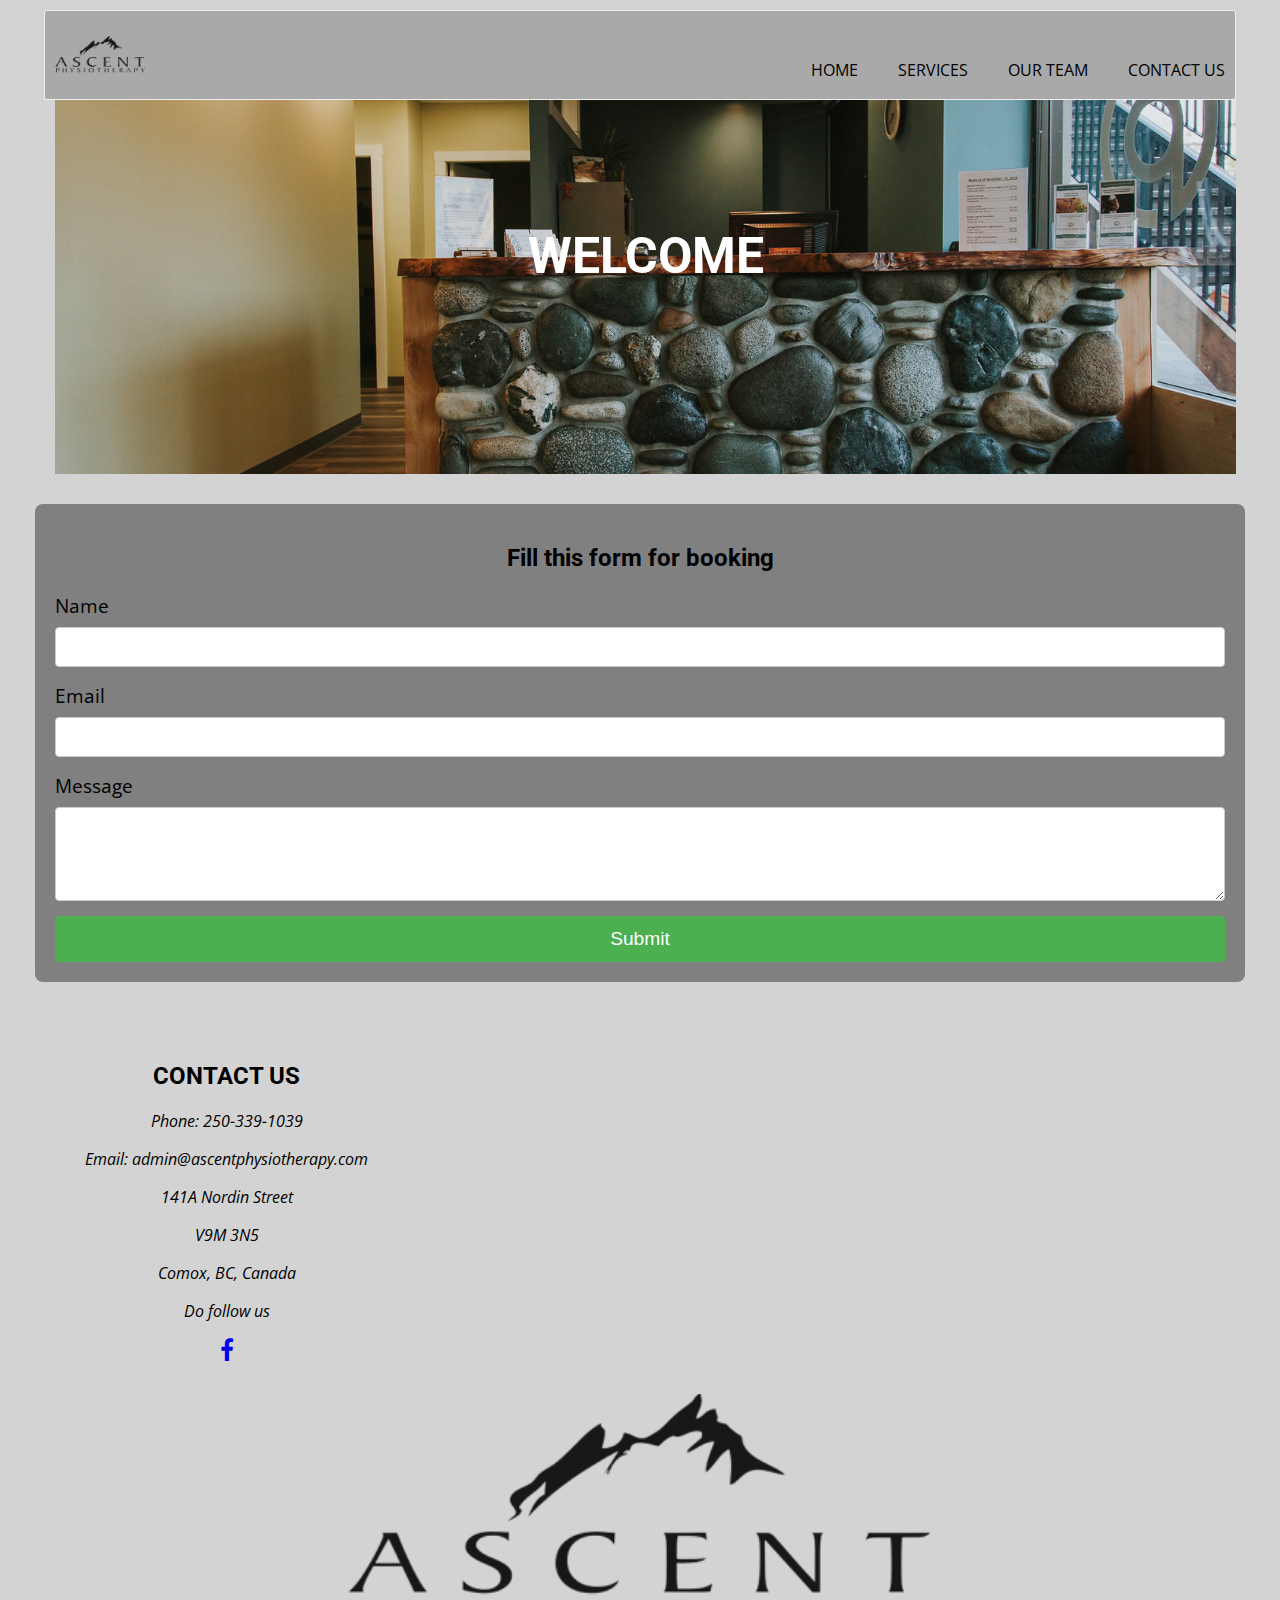
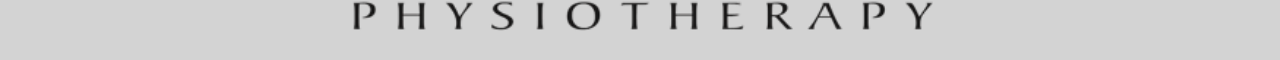
==== commit 5b712f79: "doing some layout changes" ====
--- a/contact-us.html
+++ b/contact-us.html
@@ -44,13 +44,13 @@
     <main>
             <div class="wrraper-width">
             <div class="contact-div">
-              <p> WELCOME</p>
+              <h1> WELCOME</h1>
             </div>
             </div>
         <section >
             <div class="form-container">
-                <h1>Fill this form for booking</h1>
-                <form action="services.html" method="post">
+                <h2>Fill this form for booking</h2>
+                <form action="#" method="post">
                     <label for="name">Name</label>
                     <input type="text" id="name" name="name" required>
             
--- a/style.css
+++ b/style.css
@@ -3,7 +3,7 @@
   color: black;
   font-family: 'Open Sans', sans-serif;
   margin: auto;
-  max-width:100%;
+  max-width:375px;
   padding:10px;
   }
   h1,h2{
@@ -55,10 +55,6 @@
     max-width: 100%;
   }
   .hero{
-    top: 0;
-    left: 0;
-    max-width: 1170px;
-    overflow: hidden;
     position: relative;
 }
 video{
@@ -66,32 +62,20 @@
 }
 
 /* Style to overlay content on top of the video */
-.content-overlay {
-    position: absolute;
-    top: 50%;
-    left: 50%;
-    transform: translate(-50%, -50%);
-    text-align: center;
-    color:black; /* Set text color to white or a color that suits your design */
-}
-.content-overlay a{
-  position: absolute;
-  padding: 10px 20px;
-  border: 1px solid ;
-  background-color: rgba(22, 21, 21, 0.7);
-  color: white;
-  text-decoration: none;
-  border-radius: 10px;
-  transition: background-color 0.3s ease;
-  left: 28%;
-}
-h2{
+
+.about-us h2{
     margin: auto;
     text-align: center;
+    font-size: 34px;
 }
 .services-page {
-    width: 100%;
+    max-width: 375px;
     margin-top: 20px;
+    text-align: center;
+}
+.services-page h2{
+  margin: auto;
+  font-size: 30px;
 }
 .flex-services-page {
   display: grid;
@@ -114,33 +98,27 @@
   top: 50%;
   left: 50%;
   transform: translate(-50%, -50%);
-  color: white;
-  font-size: 16px;
-  font-weight: bold;
-}
-.overlay-text2 {
-  position: absolute;
-  top: 50%;
-  left: 50%;
-  transform: translate(-50%, -50%);
-  color: white;
-  font-size: 16px;
+  color: black;
+  font-size: 30px;
   font-weight: bold;
 }
 .clickable-box {
     display: inline-block;
     padding: 10px;
-    background-color: green; /* Box background color */
+    background-color: black; /* Box background color */
     color: #fff; /* Text color */
     text-decoration: none; /* Remove underline for the link */
     border-radius: 10px; /* Rounded corners */
     transition: background-color 0.3s ease; /* Smooth transition for background color */
     text-align: center;
-    margin-left: 96px;
     margin-top: 30px;
 }
 .our-team{
   margin: 20px 0; 
+  text-align: center;
+}
+.our-team h2{
+  font-size: 24px;
 }
 .our-team img{
   max-width: 100%;
@@ -168,6 +146,10 @@
 }
 footer{
   margin-top: 20px;
+  text-align: center;
+}
+footer h2{
+  font-size: 24px;
 }
 .our-approach{
     display: none;
@@ -190,10 +172,22 @@
   width: 69%;
 }
 /* services page */
+.overlay-text2 {
+  position: absolute;
+  top: 50%;
+  left: 50%;
+  transform: translate(-50%, -50%);
+  color: red;
+  font-size:30px;
+  font-weight: bold;
+}
 table {
   width: 100%;
   border-collapse: collapse;
   margin-top: 20px;
+}
+.table h2{
+  text-align: center;
 }
 th, td {
   border: 1px solid black;
@@ -223,6 +217,8 @@
   border-radius: 70px;
   background-color: lightgray;
   color: black;
+  text-align: center;
+  transition: background-color 1s ease;
 }
 
 .card-wrapper img {
@@ -230,291 +226,42 @@
 }
 
 .card-wrapper h2 {
-  font-size: 4rem;
+  font-size: 24px;
 
 }
 
 .card-wrapper p {
-  font-size: 1.5rem;
+  font-size: 16px;
   width: 95%;
   margin-top: 20px;
+  text-align: justify;
 }
 
 .card-wrapper:hover {
-  background-color: white;
-  color: silver;
-  opacity: 70%;
-}
-
-@media only screen and (min-width: 768px) {
-
-  body {
-    background:lightgray;
-    color: black;
-    font-family: 'Open Sans', sans-serif;
-    margin: auto;
-    max-width:100%;
-  }
-  
- h1,h2{
-  font-family: 'Roboto', sans-serif;
- }
-  header {
-    align-items: center;
-    width: 1170px;
-    margin: auto;
-    padding: 10px;
-  }
-
-  nav .toggle {
-    display: none;
-  }
-
-  #nav-items {
-    display: flex;
-    flex-direction: row;
-    gap: 40px;
-  }
-
-  img{
-    max-width: 100%;
-  }
-  .wrraper-width{
-    width:1170px;
-    margin: auto;
-  }
-  .hero{
-    overflow: hidden;
-    position: relative;
-    margin: auto;
-    width: 1170px;
-    
-}
-video{
+  background-color: silver;
+  opacity: 50%;
+}
+/* contact-us*/
+.contact-div{
   max-width:100%;
-  height: 10%;
-  display: inline-block;
-}
-
-.content-overlay a{
-  position: absolute;
-  padding: 10px 20px;
-  border: 1px solid ;
-  background-color:rgba(24, 23, 23, 0.6);
+  position: relative;
+}
+.contact-div h1{
+  position: absolute;
   color: white;
-  text-decoration: none;
-  border-radius: 10px;
-  transition: background-color 0.3s ease;
-  margin:auto;
-}
-h2{
-    text-align: center;
-}
-h1{
-  text-align: center;
-}
-.about-us
-{
-  margin: auto;
-  width: 1170px;
-  margin-top: 30px;
-}
-.about-us p{
   font-size: 24px;
-
-}
-.services-page {
-width: 1170px;
-margin: auto;
-}
-.flex-services{
-  display: flex;
-  margin: auto;
-}
-.overlay-text1{
-  position: absolute;
-  top: 50%;
-  left: 50%;
-  transform: translate(-50%, -50%);
-  color: red;
-  font-size: 29px;
-  font-weight: bold;
-}
-.clickable-box {
-   padding: 10px;
-    background-color: green; /* Box background color */
-    color: #fff; /* Text color */
-    text-decoration: none; /* Remove underline for the link */
-    border-radius: 10px; /* Rounded corners */
-    transition: background-color 0.3s ease; /* Smooth transition for background color */
-    margin-left: 44%;
-}
-.our-team {
-  width: 1170px;
-  margin: auto;
-  align-content: center;
-  margin-top: 30px;
-}
-.our-team img{
-  width:100%;
-  margin: auto;
-  margin-top: 20px;
-}
-
-.book-now{
-  width:100%;
-}
-.book{
-    background-image: url('images/1.jpg'); /* Adjust as needed */
-    background-position: center; /* Adjust as needed */
-    background-repeat: no-repeat; /* Adjust as needed */
-    position:relative;
-    padding: 300px;
-    margin: 40px 0; 
-}
-.book a{
-  position: absolute;
-  padding: 10px 20px;
-  border: 1px solid #45a049;
-  background-color: #45a049;
-  color: white;
-  text-decoration: none;
-  border-radius: 10px;
-  transition: background-color 0.3s ease;
-  left: 41%;
-}
-.book a:hover
-{
-  background-color: red;
-  font-size: 35px;
-}
-
-
-footer{
-    margin: auto;
-   width:1170px;
-}
-.contact-us{
-  text-align: center;
-  margin: 30px;
-}
-footer img{
-  width: 50%;
-  margin:  auto;
-}
-.anchor{
-  width: 600px;
-  margin: auto;
-  display:block;
-}
-iframe{
-  width:70% ;
-}
-
-.footer-flex{
-  display:flex;
-}
-footer .logo
-{
-text-align: center;
-}
-
-
-
-
-/*  services page*/
-
-.our-approach{
-  margin: auto;
-  align-items: center;
-  width: 1170px;
-  font-size: 24px;
-  display: block;
-}
-
-.para-hide{
-  display:initial;
-  color: black;
-  width:50%;
-}
-
-
-.services-page{
-  width:1170px;
-  margin: auto;
-  margin-top: 30px;
-}
-.flex-services-page {
-  display: grid;
-  grid-template-columns: auto auto auto;
-}
-.grid-item {
-  padding: 10px;
-  font-size: 30px;
-  text-align: center;
-  position: relative;
-  gap: 10px;
-}
-.grid-item img {
-  width: 100%;
-  height: auto;
-  display: block;
-}
-.overlay-text2{
-    position: absolute;
-    top: 50%;
-    left: 50%;
-    transform: translate(-50%, -50%);
-    color: white;
-    font-size: 20px;
-    font-weight: bold;
-}
-table {
-  width: 1170px;
-  border-collapse: collapse;
-  margin-top: 30px;
-  margin: auto;
-}
-th, td {
-  border: 1px solid black;
-  padding: 8px;
-  text-align: left;
-}
-th {
-  background-color: gray;
-}
-
-
-
-/*contact-us page*/
-.contact-div{
-  background-image: url('images/book.jpg');
-  background-size: cover; 
-  background-position: center; 
-  background-repeat: no-repeat; 
-  padding: 180px;
-  margin: auto;
-  width: 69%;
-  position: relative;
-}
-.contact-div p{
-  position: absolute;
-  color: white;
-  font-size: 50px;
   top:25%;
-  left:40%;
+  left:35%;
 }
 
 .form-container {
   background-color: gray;
   padding: 20px;
   border-radius: 8px;
-  box-shadow: 0 0 10px rgba(0, 0, 0, 0.1);
-  width: 800px;
   margin: 30px auto; 
 }
 
-h1 {
+.contact-div h2 {
   text-align: center;
   color: #333;
 }
@@ -525,7 +272,7 @@
 }
 
 label {
-  font-size: 1.2rem;
+  font-size: 16px;
   margin-bottom: 8px;
 }
 
@@ -548,6 +295,307 @@
   border: none;
   border-radius: 4px;
   cursor: pointer;
+  font-size: 16px;
+}
+
+@media only screen and (min-width: 768px) {
+
+  body {
+    background:lightgray;
+    color: black;
+    font-family: 'Open Sans', sans-serif;
+    margin: auto;
+    max-width:100%;
+  }
+  
+ h1,h2{
+  font-family: 'Roboto', sans-serif;
+ }
+  header {
+    align-items: center;
+    width: 1170px;
+    margin: auto;
+    padding: 10px;
+  }
+
+  nav .toggle {
+    display: none;
+  }
+
+  #nav-items {
+    display: flex;
+    flex-direction: row;
+    gap: 40px;
+  }
+
+  img{
+    max-width: 100%;
+  }
+  .wrraper-width{
+    width:1170px;
+    margin: auto;
+  }
+  .hero{
+    overflow: hidden;
+    position: relative;
+    margin: auto;
+    width: 1170px;
+    display:inline-block;
+}
+video{
+  max-width:100%;
+  height: 10%;
+  display: inline-block;
+}
+
+.content-overlay a{
+  position: absolute;
+  padding: 10px 20px;
+  border: 1px solid ;
+  background-color:rgba(24, 23, 23, 0.6);
+  color: white;
+  text-decoration: none;
+  border-radius: 10px;
+  margin:auto;
+  display:initial;
+}
+h2{
+    text-align: center;
+}
+h1{
+  text-align: center;
+}
+.about-us
+{
+  margin: auto;
+  width: 1170px;
+  margin-top: 30px;
+}
+.about-us p{
+  font-size: 24px;
+
+}
+.services-page {
+max-width: 1170px;
+margin: auto;
+}
+.flex-services{
+  display: flex;
+  margin: auto;
+}
+.overlay-text1{
+  position: absolute;
+  top: 50%;
+  left: 50%;
+  transform: translate(-50%, -50%);
+  color: black;
+  font-size: 29px;
+  font-weight: bold;
+}
+.clickable-box {
+   padding: 10px;
+    background-color: green; 
+    color: #fff;
+    text-decoration: none; 
+    border-radius: 10px; 
+}
+.our-team {
+  width: 1170px;
+  margin: auto;
+  align-content: center;
+  margin-top: 30px;
+}
+.our-team img{
+  width:100%;
+  margin: auto;
+  margin-top: 20px;
+}
+
+.book-now{
+  width:100%;
+}
+.book{
+    background-image: url('images/1.jpg'); /* Adjust as needed */
+    background-position: center; /* Adjust as needed */
+    background-repeat: no-repeat; /* Adjust as needed */
+    position:relative;
+    padding: 300px;
+    margin: 40px 0; 
+}
+.book a{
+  position: absolute;
+  padding: 10px 20px;
+  border: 1px solid #45a049;
+  background-color: #45a049;
+  color: white;
+  text-decoration: none;
+  border-radius: 10px;
+  transition: background-color 0.3s ease;
+  left: 41%;
+}
+.book a:hover
+{
+  background-color: red;
+}
+
+
+footer{
+    margin: auto;
+   width:1170px;
+}
+.contact-us{
+  text-align: center;
+  margin: 30px;
+}
+footer img{
+  width: 50%;
+  margin:  auto;
+}
+iframe{
+  width:70% ;
+}
+.footer-flex{
+  display:flex;
+}
+footer .logo
+{
+text-align: center;
+}
+
+
+
+
+/*  services page*/
+
+.our-approach{
+  margin: auto;
+  align-items: center;
+  width: 1170px;
+  font-size: 24px;
+  display: block;
+}
+.our-approach h1{
+  font-size: 34px;
+}
+.para-hide{
+  display:initial;
+  color: black;
+  width:50%;
+}
+
+
+.services-page{
+  width:1170px;
+  margin: auto;
+  margin-top: 30px;
+}
+.services-page h2{
+  font-size: 34px;
+}
+.flex-services-page {
+  display: grid;
+  grid-template-columns: auto auto auto;
+}
+.grid-item {
+  padding: 10px;
+  font-size: 30px;
+  text-align: center;
+  position: relative;
+  gap: 10px;
+}
+.grid-item img {
+  width: 100%;
+  height: auto;
+  display: block;
+}
+.overlay-text2{
+    position: absolute;
+    top: 50%;
+    left: 50%;
+    transform: translate(-50%, -50%);
+    color: white;
+    font-size: 20px;
+    font-weight: bold;
+}
+table {
+  width: 1170px;
+  border-collapse: collapse;
+  margin-top: 30px;
+  margin: auto;
+  
+}
+th, td {
+  border: 1px solid black;
+  padding: 8px;
+  text-align: left;
+}
+th {
+  background-color: gray;
+}
+
+
+
+/*contact-us page*/
+.contact-div{
+  background-image: url('images/book.jpg');
+  background-size: cover; 
+  background-position: center; 
+  background-repeat: no-repeat; 
+  padding: 187px;
+  margin: auto;
+  width: 69%;
+  position: relative;
+}
+.contact-div h1{
+  position: absolute;
+  color: white;
+  font-size: 50px;
+  top:25%;
+  left:40%;
+}
+
+.form-container {
+  background-color: gray;
+  padding: 20px;
+  border-radius: 8px;
+  max-width: 1170px;
+  margin: 30px auto; 
+}
+
+h1 {
+  text-align: center;
+  color: #333;
+}
+
+form {
+  display: flex;
+  flex-direction: column;
+}
+
+label {
+  font-size: 1.2rem;
+  margin-bottom: 8px;
+}
+
+input[type="text"],
+input[type="email"],
+textarea {
+  width: 100%;
+  padding: 10px;
+  margin-bottom: 15px;
+  border: 1px solid #ccc;
+  border-radius: 4px;
+  box-sizing: border-box;
+  font-size: 1rem;
+}
+
+input[type="submit"] {
+  background-color: #4CAF50;
+  color: white;
+  padding: 12px;
+  border: none;
+  border-radius: 4px;
+  cursor: pointer;
   font-size: 1.2rem;
   transition: background-color 0.3s ease;
 }
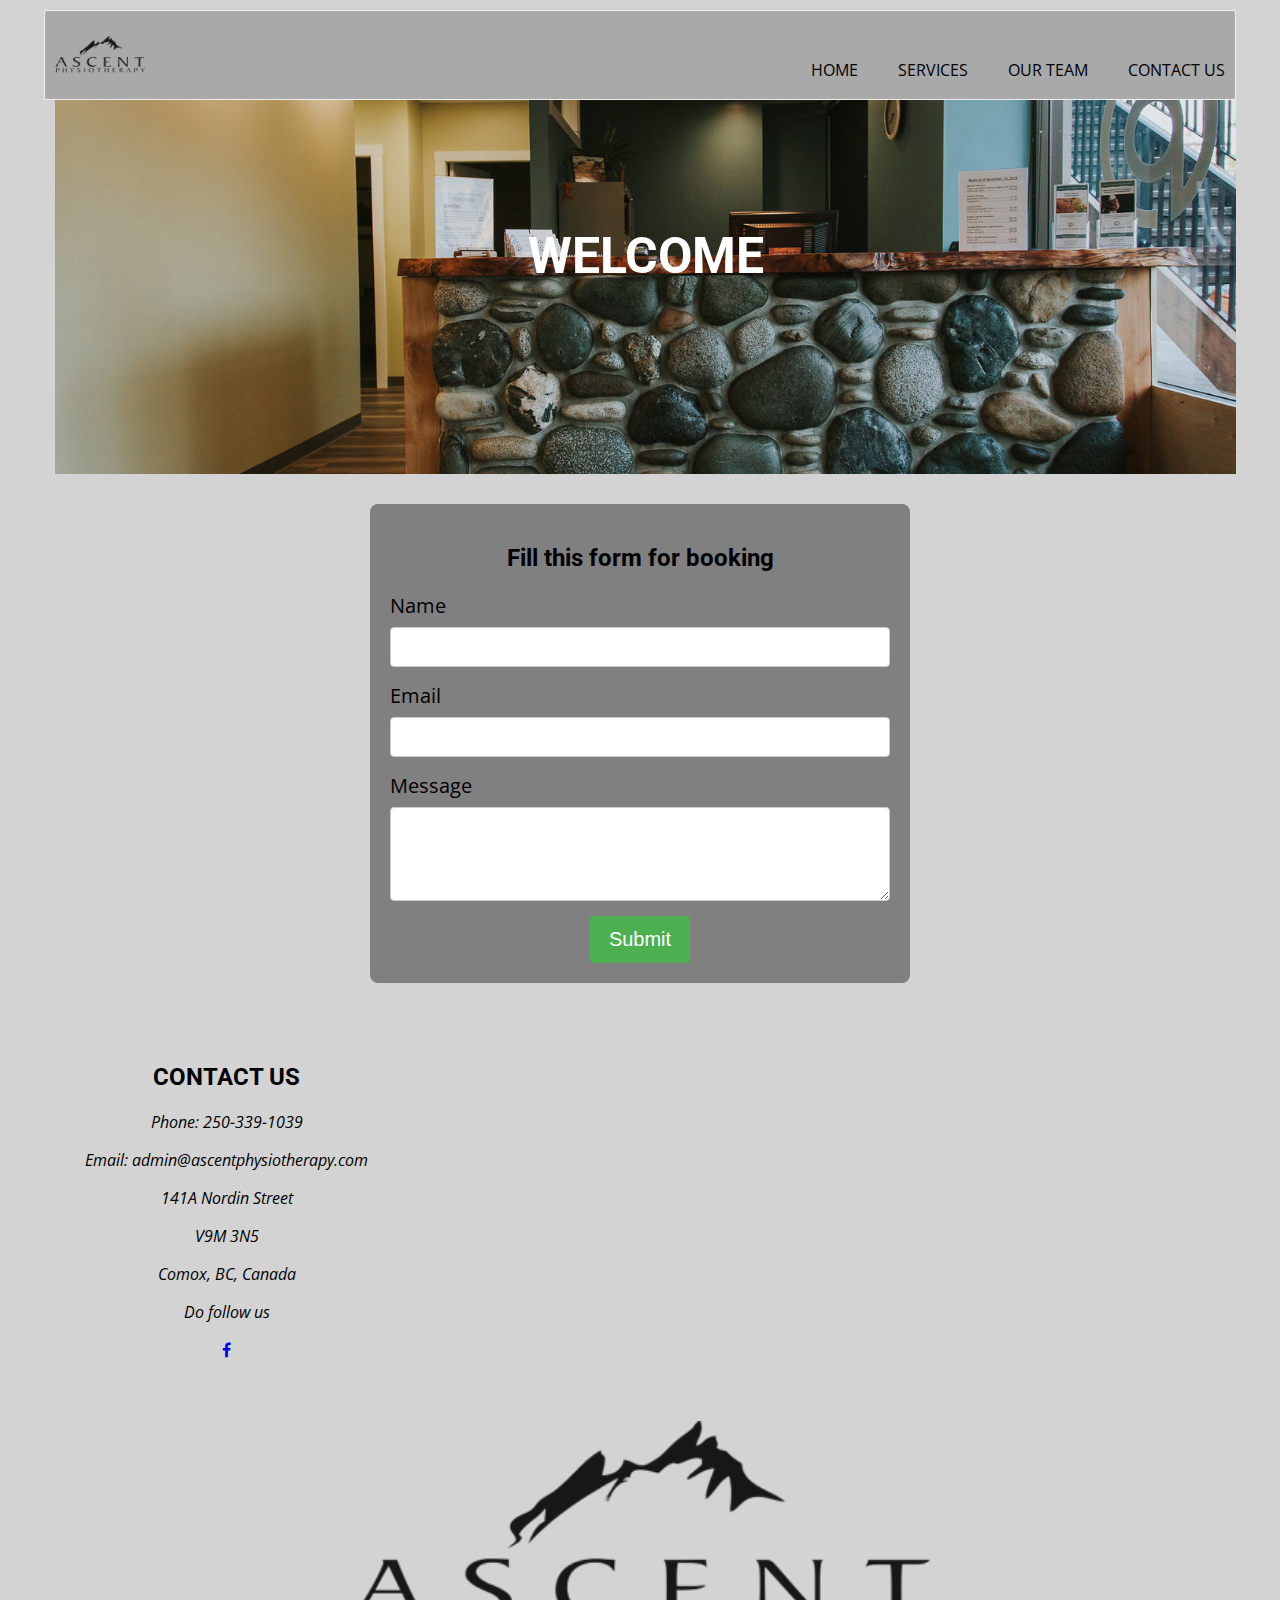
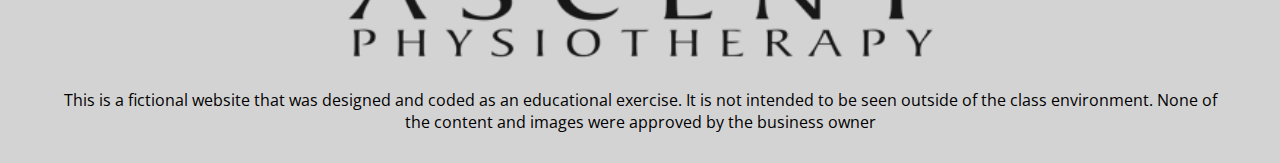
==== commit 65b3d419: "added paragraph in last of footer and other layout changes" ====
--- a/contact-us.html
+++ b/contact-us.html
@@ -78,7 +78,7 @@
               <p>Comox, BC, Canada</p>
               <p>Do follow us </p>
               <a href="https://www.facebook.com/Ascent.Physiotherapy?mibextid=ZbWKwL" target="_blank">
-                <i style="font-size:24px" class="fa">&#xf09a;</i></a>
+                <i class="fa fa-facebook"></i></a>
             </address>
           </div>
            <iframe
@@ -88,6 +88,7 @@
           </section>
           <div class="logo">
         <img src="images/logo.png" alt="logo">
+        <p>This is a fictional website that was designed and coded as an educational exercise. It is not intended to be seen outside of the class environment. None of the content and images were approved by the business owner</p>
         </div>
         </footer>
 </body>
--- a/style.css
+++ b/style.css
@@ -8,11 +8,6 @@
   }
   h1,h2{
     font-family: 'Roboto', sans-serif;
-  }
-  .warpper-width
-  {
-    width: 1170px;
-    margin:auto;
   }
   
   header {
@@ -75,7 +70,7 @@
 }
 .services-page h2{
   margin: auto;
-  font-size: 30px;
+  font-size:30px;
 }
 .flex-services-page {
   display: grid;
@@ -159,6 +154,9 @@
 width:100%;
 margin: auto;
 }
+.logo{
+margin-top: 30px;
+}
 
 
 /*contact-us page*/
@@ -167,9 +165,9 @@
   background-size: cover; /* Adjust as needed */
   background-position: center; /* Adjust as needed */
   background-repeat: no-repeat; /* Adjust as needed */
-  padding: 56px;
-  margin: auto;
-  width: 69%;
+  padding: 40px;
+  margin: auto;
+  width: 72%;
 }
 /* services page */
 .overlay-text2 {
@@ -245,6 +243,9 @@
 .contact-div{
   max-width:100%;
   position: relative;
+}
+.wrraper-width{
+  width: 100%;
 }
 .contact-div h1{
   position: absolute;
@@ -299,17 +300,19 @@
 }
 
 @media only screen and (min-width: 768px) {
-
   body {
     background:lightgray;
     color: black;
-    font-family: 'Open Sans', sans-serif;
     margin: auto;
     max-width:100%;
   }
   
- h1,h2{
+ h1,h2.h3{
   font-family: 'Roboto', sans-serif;
+  text-align: center;
+ }
+ p{
+  font-family: 'Open Sans', sans-serif;
  }
   header {
     align-items: center;
@@ -359,17 +362,14 @@
   margin:auto;
   display:initial;
 }
-h2{
-    text-align: center;
-}
-h1{
-  text-align: center;
-}
 .about-us
 {
   margin: auto;
   width: 1170px;
   margin-top: 30px;
+}
+.about-us h2{
+  font-size: 34px;
 }
 .about-us p{
   font-size: 24px;
@@ -378,6 +378,9 @@
 .services-page {
 max-width: 1170px;
 margin: auto;
+}
+.services-page h2{
+   font-size: 34px;
 }
 .flex-services{
   display: flex;
@@ -405,6 +408,9 @@
   align-content: center;
   margin-top: 30px;
 }
+.our-team h2{
+  font-size: 34px;
+}
 .our-team img{
   width:100%;
   margin: auto;
@@ -420,7 +426,7 @@
     background-repeat: no-repeat; /* Adjust as needed */
     position:relative;
     padding: 300px;
-    margin: 40px 0; 
+    margin: 30px 0; 
 }
 .book a{
   position: absolute;
@@ -442,6 +448,7 @@
 footer{
     margin: auto;
    width:1170px;
+   margin-top: 30px;
 }
 .contact-us{
   text-align: center;
@@ -460,6 +467,7 @@
 footer .logo
 {
 text-align: center;
+margin-top: 30px;
 }
 
 
@@ -539,7 +547,6 @@
 .contact-div{
   background-image: url('images/book.jpg');
   background-size: cover; 
-  background-position: center; 
   background-repeat: no-repeat; 
   padding: 187px;
   margin: auto;
@@ -558,23 +565,19 @@
   background-color: gray;
   padding: 20px;
   border-radius: 8px;
-  max-width: 1170px;
+  max-width: 500px;
   margin: 30px auto; 
-}
-
-h1 {
-  text-align: center;
-  color: #333;
-}
-
+  text-align: center;
+}
 form {
   display: flex;
   flex-direction: column;
 }
 
 label {
-  font-size: 1.2rem;
+  font-size: 20px;
   margin-bottom: 8px;
+  text-align: left;
 }
 
 input[type="text"],
@@ -586,34 +589,30 @@
   border: 1px solid #ccc;
   border-radius: 4px;
   box-sizing: border-box;
-  font-size: 1rem;
+  font-size: 16px;
 }
 
 input[type="submit"] {
+  width: 100px;
   background-color: #4CAF50;
   color: white;
   padding: 12px;
   border: none;
   border-radius: 4px;
   cursor: pointer;
-  font-size: 1.2rem;
-  transition: background-color 0.3s ease;
-}
-
-input[type="submit"]:hover {
-  background-color: #45a049;
-}
-
-input[type="submit"]:focus {
-  outline: none;
-}
+  font-size: 20px;
+  margin:auto;
+}
+
+
+
 /*  our team page */
 .card {
   display: grid;
   grid-template-columns: repeat(3, minmax(300px, 1fr));
   gap: 20px;
-  padding: 20px;
-  text-align: center;
+  padding: 10px;
+  text-align: justify;
   margin-top: 80px;
   max-width: 1170px;
   margin: auto;
@@ -623,7 +622,7 @@
 
 .card-wrapper {
   border: 2px solid black;
-  padding: 20px;
+  padding: 10px;
   border-radius: 70px;
   background-color: lightgray;
   color: black;
@@ -634,20 +633,19 @@
 }
 
 .card-wrapper h2 {
-  font-size: 4rem;
+  font-size:30px;
   color: black;
 }
 
 .card-wrapper p {
-  font-size: 1.5rem;
+  font-size: 24px;
   width: 95%;
   margin-top: 20px;
-  text-align: justify;
+  text-align: center;
 }
 
 .card-wrapper:hover {
-  background-color: silver;
-  color: red;
+  background-color: white;
   opacity: 70%;
 }
 }